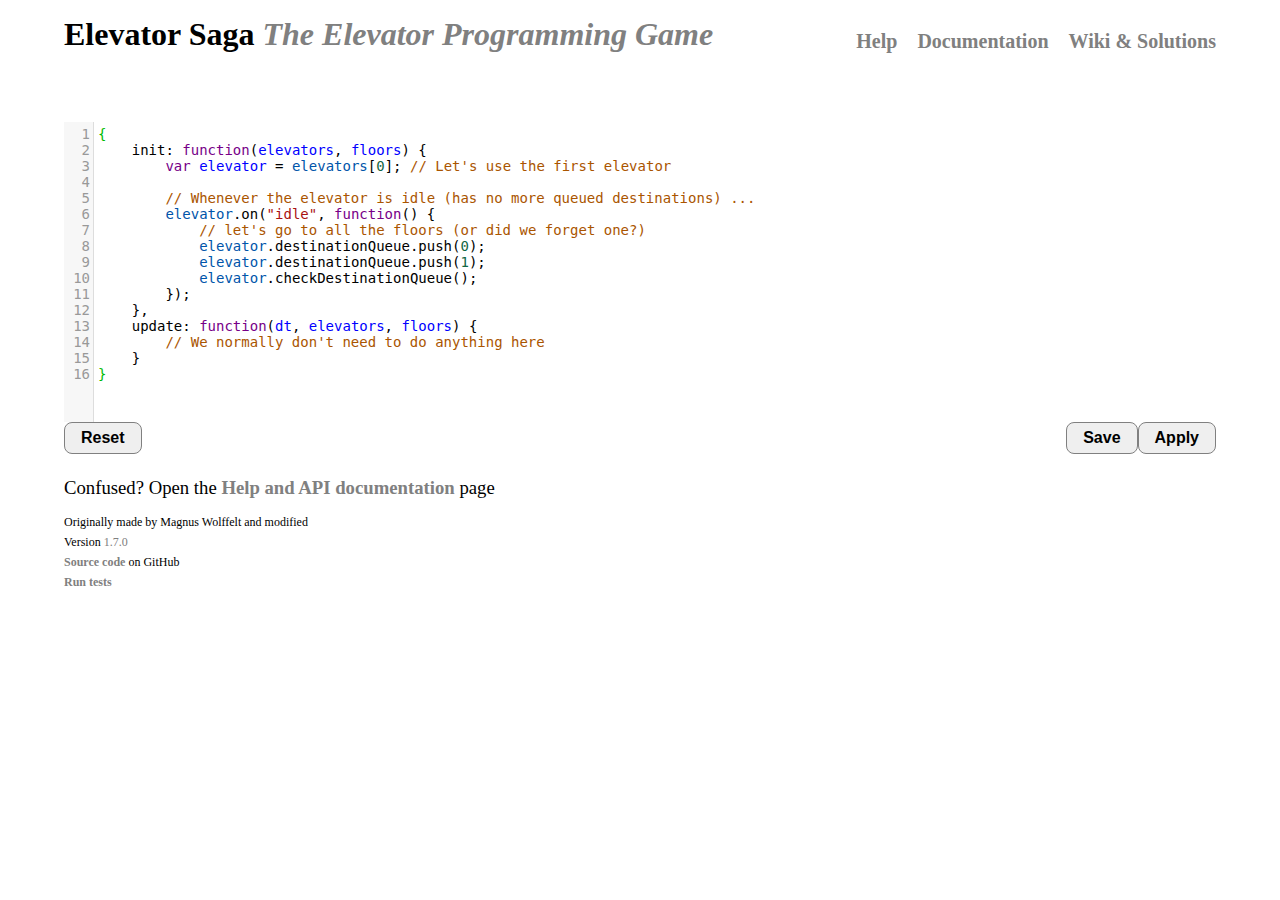
==== index.html @ 97c0eb69 "Update" ====
<!DOCTYPE html>
<html>
<head>
    <title>Elevator Saga - The Elevator Programming Game</title>
    <meta charset="UTF-8">
    <meta http-equiv="X-UA-Compatible" content="IE=edge">
    <meta name="viewport" content="width=425,initial-scale=1">
    <meta name="color-scheme" content="light dark">

    <link rel="stylesheet" href="libs/codemirror/codemirror.css" type="text/css" media="all">
    <link rel="stylesheet" href="style.css" type="text/css" media="all">

    <script type="text/javascript" src="libs/lodash.min.js"></script>
    <script type="text/javascript" src="libs/riot.min.js"></script>

    <script type="text/javascript" src="libs/codemirror/codemirror.js"></script>
    <script type="text/javascript" src="libs/codemirror/addon/edit/closebrackets.js"></script>
    <script type="text/javascript" src="libs/codemirror/addon/edit/matchbrackets.js"></script>
    <script type="text/javascript" src="libs/codemirror/mode/javascript/javascript.js"></script>

    <script type="text/javascript" src="libs/unobservable.js"></script>

    <script type="text/javascript" src="base.js"></script>
    <script type="text/javascript" src="movable.js"></script>
    <script type="text/javascript" src="floor.js"></script>
    <script type="text/javascript" src="user.js"></script>
    <script type="text/javascript" src="elevator.js"></script>
    <script type="text/javascript" src="world.js"></script>
    <script type="text/javascript" src="presenters.js"></script>
    <script type="text/javascript" src="challenges.js"></script>
    <script type="text/javascript" src="fitness.js"></script>
    <script type="text/javascript" src="app.js"></script>


    <script type="text/template" id="user-template">
        <span class="movable user {u.displayType} {state}"></span>
    </script>

    <script type="text/template" id="floor-template">
        <div class="floor" style="top: {yPosition}px">
            <span class="floornumber">{level}</span>
            <span class="buttonindicator">
                <span class="up"></span>
                <span class="down"></span>
            </span>
        </div>
    </script>

    <script type="text/template" id="elevator-template">
        <div class="elevator movable" style="width: {e.width}px">
            <span class="directionindicator directionindicatorup"><span class="up activated"></span></span>
            <span class="floorindicator"><span></span></span>
            <span class="directionindicator directionindicatordown"><span class="down activated"></span></span>
            <span class="buttonindicator"></span>
        </div>
    </script>

    <script type="text/template" id="elevatorbutton-template">
        <span class="buttonpress">{floorNum}</span>
    </script>

    <script type="text/template" id="feedback-template">
        <div class="feedback" style="color: white">
            <h2>{title}</h2>
            <p>{message}</p>
            <a href="{url}" style="color: white">Next challenge <span class="blink" style="text-decoration: blink">▶</span></a>
        </div>
    </script>

    <script type="text/template" id="challenge-template">
        <div class="left">
            <h3>Challenge #{num}: {challenge.condition.description}</h3>
        </div>
        <button class="right startstop unselectable">{startButtonText}</button>
        <h3 class="right">
            <span class="timescale_decrease unselectable">➖</span>
            <span class="emphasis-color" style="display: inline-block; text-align: center; width: 3em">{timeScale}</span>
            <span class="timescale_increase unselectable">➕</span>
        </h3>
    </script>

    <script type="text/template" id="codestatus-template">
        <h5 class="error" style="display: {errorDisplay}"><span class="error-color">⚠</span> There is a problem with your code: {errorMessage}</h5>
    </script>

    <script type="text/plain" id="default-elev-implementation">
{
    init: function(elevators, floors) {
        var elevator = elevators[0]; // Let's use the first elevator

        // Whenever the elevator is idle (has no more queued destinations) ...
        elevator.on("idle", function() {
            // let's go to all the floors (or did we forget one?)
            elevator.destinationQueue.push(0);
            elevator.destinationQueue.push(1);
            elevator.checkDestinationQueue();
        });
    },
    update: function(dt, elevators, floors) {
        // We normally don't need to do anything here
    }
}
    </script>
    <script type="text/plain" id="devtest-elev-implementation">
{
    init: function(elevators, floors) {
        var that = this;
        location.hash.split(",").some(function(param){
            var match = param.match(/challenge=([1-9]\d*$)/);
            if(match) {
                that.clearConditionIsMoves = false;
                if(challenges[match[1] - 1] && challenges[match[1] - 1].condition.description.match("moves")) {
                    that.clearConditionIsMoves = true;
                }
                return true;
            }
        });
        this.preferChoices = function(elevator){
            var otherElevators = elevators.filter(function(Elevator){return Elevator !== elevator});
            var gotoChoices = floors.filter(function(floor, floorNum){
                return (floor.buttonStates[0] || floor.buttonStates[1]) && !otherElevators.some(function(otherElevator){
                    return Math.abs(floorNum - (otherElevator.destinationQueue[0] || otherElevator.getExactCurrentFloor())) < Math.abs(floorNum - elevator.getExactCurrentFloor())
                    && ((otherElevator.destinationQueue == floorNum || !otherElevator.destinationQueue.length) || !otherElevator.isFull()
                        && (!floor.buttonStates[0] || otherElevator.directionalIndicators[0] && otherElevator.getExactFutureFloorIfStopped() <= floorNum)
                        && (!floor.buttonStates[1] || otherElevator.directionalIndicators[1] && otherElevator.getExactFutureFloorIfStopped() >= floorNum));
                });
            }).map(function(floor){return floor.level});
            return gotoChoices.sort(function(gotoChoice1, gotoChoice2){
                if(elevator.directionalIndicators[0]) {
                    return gotoChoice2 - gotoChoice1;
                } else if(elevator.directionalIndicators[1]) {
                    return gotoChoice1 - gotoChoice2;
                } else {
                    return Math.abs(gotoChoice1 - elevator.currentFloor) - Math.abs(gotoChoice2 - elevator.currentFloor);
                }
            });
        };
        this.updateDestination = function(elevator, queue){
            if(queue == undefined) {
                return;
            } else if(typeof queue === "number") {
                elevator.destinationQueue = [queue];
                this.updateDirection(elevator);
            } else {
                var uppers = queue.filter(function(num){return num > elevator.currentFloor}).sort(function(num1, num2){return num1 - num2});
                var lowers = queue.filter(function(num){return num < elevator.currentFloor}).sort(function(num1, num2){return num2 - num1});
                if(!uppers.length) {
                    elevator.directionalIndicators[0] = false;
                    if(lowers.length) {
                        elevator.directionalIndicators[1] = true;
                    }
                }
                if(!lowers.length) {
                    elevator.directionalIndicators[1] = false;
                    if(uppers.length) {
                        elevator.directionalIndicators[0] = true;
                    }
                }
                if(elevator.directionalIndicators[0]) {
                    elevator.destinationQueue = uppers.concat(lowers);
                } else if(elevator.directionalIndicators[1]) {
                    elevator.destinationQueue = lowers.concat(uppers);
                } else {
                    elevator.destinationQueue = queue.filter(function(num){return typeof num === "number"});
                    this.updateDirection(elevator);
                }
            }
            if(elevator.destinationQueue.length) {
                elevator.checkDestinationQueue();
            }
        };
        this.updateDirection = function(elevator){
            if(elevator.destinationQueue[0] > elevator.currentFloor) {
                elevator.directionalIndicators = [true, false];
            } else if(elevator.destinationQueue[0] < elevator.currentFloor) {
                elevator.directionalIndicators = [false, true];
            } else if(elevator.destinationQueue[0] === elevator.currentFloor) {
                elevator.directionalIndicators = [true, true];
            } else {
                elevator.directionalIndicators = [false, false];
            }
        };
        elevators.forEach(function(elevator, index){
            elevator.on("stopped_at_floor", function(floorNum){
                if(elevator.directionalIndicators[0] && (floors[floorNum].buttonStates[0] || elevator.destinationQueue[0] > floorNum)
                   || elevator.directionalIndicators[1] && (floors[floorNum].buttonStates[1] || elevator.destinationQueue[0] < floorNum)) {
                    return;
                }
                if(floors[floorNum].buttonStates[0] && that.preferChoices(elevator)[0] < floorNum
                   || floors[floorNum].buttonStates[1] && that.preferChoices(elevator)[0] > floorNum) {
                    if(!that.clearConditionIsMoves) {
                        elevators.filter(function(Elevator){return !Elevator.destinationQueue.length && Elevator.isEmpty()})
                            .forEach(function(Elevator){that.updateDestination(Elevator, that.preferChoices(Elevator)[0])});
                    }
                } else if(elevator.destinationQueue.length) {
                    that.updateDirection(elevator);
                } else if(floors[floorNum].buttonStates[0] || floors[floorNum].buttonStates[1]) {
                    elevator.directionalIndicators = [floors[floorNum].buttonStates[0], floors[floorNum].buttonStates[1]];
                }
            });
            elevator.on("passing_floor", function(floorNum, direction){
                var isOtherElevetorStop = elevators.some(function(elevatorGoFloor){
                    return elevatorGoFloor.destinationQueue[0] === floorNum && (direction > 0 && elevatorGoFloor.directionalIndicators[0] || direction < 0 && elevatorGoFloor.directionalIndicators[1]);
                });
                if(floors[floorNum].buttonStates[direction > 0 ? 0 : 1] && !elevator.isFull() && !isOtherElevetorStop) {
                    elevator.goToFloor(floorNum);
                    if(!that.clearConditionIsMoves && !elevator.getPressedFloors().length) {
                        elevators.filter(function(Elevator){return !Elevator.destinationQueue.length && Elevator.isEmpty()})
                            .forEach(function(Elevator){that.updateDestination(Elevator, that.preferChoices(Elevator)[0])});
                    }
                }
            });
            elevator.on("floor_button_pressed", function(floorNum){
                if(!that.clearConditionIsMoves || elevator.destinationQueue.filter(function(floor){return floor !== elevator.currentFloor}).length) {
                    that.updateDestination(elevator, elevator.getPressedFloors());
                }
            });
            elevator.on("idle", function(){
                if(!that.clearConditionIsMoves) {
                    that.updateDestination(elevator, elevator.getPressedFloors().concat(that.preferChoices(elevator)[0]));
                }
            });
        });
        floors.forEach(function(floor, floorNum){
            floor.on("up_button_pressed down_button_pressed", function(){
                elevators.filter(function(elevator){return !elevator.destinationQueue.length && elevator.isEmpty()}).forEach(function(elevator){that.updateDestination(elevator, that.preferChoices(elevator)[0])});
            });
        });
    },
    update: function(dt, elevators, floors) {
        var that = this;
        if(that.clearConditionIsMoves) {
            elevators.filter(function(elevator){return !elevator.destinationQueue.length && elevator.isFull()}).forEach(function(elevator){that.updateDestination(elevator, elevator.getPressedFloors())});
        }
    }
}
    </script>
</head>
<body>
    <div class="container">
        <div class="header">
            <h1 style="display: inline-block">Elevator Saga <em class="emphasis-color">The Elevator Programming Game</em></h1>
            <a class="right" href="https://github.com/magwo/elevatorsaga/wiki/">Wiki & Solutions</a>
            <a class="right" href="documentation.html#docs">Documentation</a>
            <a class="right" href="documentation.html">Help</a>
        </div>

        <noscript>
            <h2>Your browser does not appear to support JavaScript. This page contains a browser-based programming game implemented in JavaScript.</h2>
        </noscript>

        <div class="challenge" style="height: 40px; clear: both">
        </div>

        <div class="world" style="clear: both">
            <div class="feedbackcontainer"></div>
            <div class="innerworld">
            </div>
            <div class="statscontainer">
                <div style="top: 20px"><span class="key">Transported</span><span class="value transportedcounter"></span></div>
                <div style="top: 40px"><span class="key">Elapsed time</span><span class="value elapsedtime"></span></div>
                <div style="top: 60px"><span class="key">Transported/s</span><span class="value transportedpersec"></span></div>
                <div style="top: 80px"><span class="key">Avg waiting time</span><span class="value avgwaittime"></span></div>
                <div style="top: 100px"><span class="key">Max waiting time</span><span class="value maxwaittime"></span></div>
                <div style="top: 120px"><span class="key">Moves</span><span class="value movecount"></span></div>
            </div>
        </div>

        <div class="codestatus"></div>
        <div class="code">
            <textarea name="Code" id="code"></textarea>
        </div>
        <button id="button_reset" class="left">Reset</button>
        <button id="button_resetundo" class="left" style="display:none">Undo reset</button>
        <button id="button_apply" class="right">Apply</button>
        <button id="button_save" class="right">Save</button>
        <span id="save_message" class="right"></span>
        <span id="fitness_message" class="right"></span>

        <div style="padding-top: 1em; clear: both">
            <h3>Confused? Open the <a href="documentation.html">Help and API documentation</a> page</h3>
        </div>
        <div class="footer">
            <h4>Originally made by Magnus Wolffelt and modified</h4>
            <h4>Version <span class="emphasis-color">1.7.0</span></h4>
            <h4><a href="https://github.com/2xh/elevatorsaga">Source code</a> on GitHub</h4>
            <h4><a href="SpecRunner.html">Run tests</a></h4>
        </div>
    </div>
</body>
</html>
---- libs/codemirror/codemirror.css ----
/* BASICS */

.CodeMirror {
  /* Set height, width, borders, and global font properties here */
  font-family: monospace;
  height: 300px;
  color: black;
  direction: ltr;
}

/* PADDING */

.CodeMirror-lines {
  padding: 4px 0; /* Vertical padding around content */
}
.CodeMirror pre.CodeMirror-line,
.CodeMirror pre.CodeMirror-line-like {
  padding: 0 4px; /* Horizontal padding of content */
}

.CodeMirror-scrollbar-filler, .CodeMirror-gutter-filler {
  background-color: white; /* The little square between H and V scrollbars */
}

/* GUTTER */

.CodeMirror-gutters {
  border-right: 1px solid #ddd;
  background-color: #f7f7f7;
  white-space: nowrap;
}
.CodeMirror-linenumbers {}
.CodeMirror-linenumber {
  padding: 0 3px 0 5px;
  min-width: 20px;
  text-align: right;
  color: #999;
  white-space: nowrap;
}

.CodeMirror-guttermarker { color: black; }
.CodeMirror-guttermarker-subtle { color: #999; }

/* CURSOR */

.CodeMirror-cursor {
  border-left: 1px solid black;
  border-right: none;
  width: 0;
}
/* Shown when moving in bi-directional text */
.CodeMirror div.CodeMirror-secondarycursor {
  border-left: 1px solid silver;
}
.cm-fat-cursor .CodeMirror-cursor {
  width: auto;
  border: 0 !important;
  background: #7e7;
}
.cm-fat-cursor div.CodeMirror-cursors {
  z-index: 1;
}
.cm-fat-cursor .CodeMirror-line::selection,
.cm-fat-cursor .CodeMirror-line > span::selection, 
.cm-fat-cursor .CodeMirror-line > span > span::selection { background: transparent; }
.cm-fat-cursor .CodeMirror-line::-moz-selection,
.cm-fat-cursor .CodeMirror-line > span::-moz-selection,
.cm-fat-cursor .CodeMirror-line > span > span::-moz-selection { background: transparent; }
.cm-fat-cursor { caret-color: transparent; }
@-moz-keyframes blink {
  0% {}
  50% { background-color: transparent; }
  100% {}
}
@-webkit-keyframes blink {
  0% {}
  50% { background-color: transparent; }
  100% {}
}
@keyframes blink {
  0% {}
  50% { background-color: transparent; }
  100% {}
}

/* Can style cursor different in overwrite (non-insert) mode */
.CodeMirror-overwrite .CodeMirror-cursor {}

.cm-tab { display: inline-block; text-decoration: inherit; }

.CodeMirror-rulers {
  position: absolute;
  left: 0; right: 0; top: -50px; bottom: 0;
  overflow: hidden;
}
.CodeMirror-ruler {
  border-left: 1px solid #ccc;
  top: 0; bottom: 0;
  position: absolute;
}

/* DEFAULT THEME */

.cm-s-default .cm-header {color: blue;}
.cm-s-default .cm-quote {color: #090;}
.cm-negative {color: #d44;}
.cm-positive {color: #292;}
.cm-header, .cm-strong {font-weight: bold;}
.cm-em {font-style: italic;}
.cm-link {text-decoration: underline;}
.cm-strikethrough {text-decoration: line-through;}

.cm-s-default .cm-keyword {color: #708;}
.cm-s-default .cm-atom {color: #219;}
.cm-s-default .cm-number {color: #164;}
.cm-s-default .cm-def {color: #00f;}
.cm-s-default .cm-variable,
.cm-s-default .cm-punctuation,
.cm-s-default .cm-property,
.cm-s-default .cm-operator {}
.cm-s-default .cm-variable-2 {color: #05a;}
.cm-s-default .cm-variable-3, .cm-s-default .cm-type {color: #085;}
.cm-s-default .cm-comment {color: #a50;}
.cm-s-default .cm-string {color: #a11;}
.cm-s-default .cm-string-2 {color: #f50;}
.cm-s-default .cm-meta {color: #555;}
.cm-s-default .cm-qualifier {color: #555;}
.cm-s-default .cm-builtin {color: #30a;}
.cm-s-default .cm-bracket {color: #997;}
.cm-s-default .cm-tag {color: #170;}
.cm-s-default .cm-attribute {color: #00c;}
.cm-s-default .cm-hr {color: #999;}
.cm-s-default .cm-link {color: #00c;}

.cm-s-default .cm-error {color: #f00;}
.cm-invalidchar {color: #f00;}

.CodeMirror-composing { border-bottom: 2px solid; }

/* Default styles for common addons */

div.CodeMirror span.CodeMirror-matchingbracket {color: #0b0;}
div.CodeMirror span.CodeMirror-nonmatchingbracket {color: #a22;}
.CodeMirror-matchingtag { background: rgba(255, 150, 0, .3); }
.CodeMirror-activeline-background {background: #e8f2ff;}

/* STOP */

/* The rest of this file contains styles related to the mechanics of
   the editor. You probably shouldn't touch them. */

.CodeMirror {
  position: relative;
  overflow: hidden;
  background: white;
}

.CodeMirror-scroll {
  overflow: scroll !important; /* Things will break if this is overridden */
  /* 50px is the magic margin used to hide the element's real scrollbars */
  /* See overflow: hidden in .CodeMirror */
  margin-bottom: -50px; margin-right: -50px;
  padding-bottom: 50px;
  height: 100%;
  outline: none; /* Prevent dragging from highlighting the element */
  position: relative;
  z-index: 0;
}
.CodeMirror-sizer {
  position: relative;
  border-right: 50px solid transparent;
}

/* The fake, visible scrollbars. Used to force redraw during scrolling
   before actual scrolling happens, thus preventing shaking and
   flickering artifacts. */
.CodeMirror-vscrollbar, .CodeMirror-hscrollbar, .CodeMirror-scrollbar-filler, .CodeMirror-gutter-filler {
  position: absolute;
  z-index: 6;
  display: none;
  outline: none;
}
.CodeMirror-vscrollbar {
  right: 0; top: 0;
  overflow-x: hidden;
  overflow-y: scroll;
}
.CodeMirror-hscrollbar {
  bottom: 0; left: 0;
  overflow-y: hidden;
  overflow-x: scroll;
}
.CodeMirror-scrollbar-filler {
  right: 0; bottom: 0;
}
.CodeMirror-gutter-filler {
  left: 0; bottom: 0;
}

.CodeMirror-gutters {
  position: absolute; left: 0; top: 0;
  min-height: 100%;
  z-index: 3;
}
.CodeMirror-gutter {
  white-space: normal;
  height: 100%;
  display: inline-block;
  vertical-align: top;
  margin-bottom: -50px;
}
.CodeMirror-gutter-wrapper {
  position: absolute;
  z-index: 4;
  background: none !important;
  border: none !important;
}
.CodeMirror-gutter-background {
  position: absolute;
  top: 0; bottom: 0;
  z-index: 4;
}
.CodeMirror-gutter-elt {
  position: absolute;
  cursor: default;
  z-index: 4;
}
.CodeMirror-gutter-wrapper ::selection { background-color: transparent }
.CodeMirror-gutter-wrapper ::-moz-selection { background-color: transparent }

.CodeMirror-lines {
  cursor: text;
  min-height: 1px; /* prevents collapsing before first draw */
}
.CodeMirror pre.CodeMirror-line,
.CodeMirror pre.CodeMirror-line-like {
  /* Reset some styles that the rest of the page might have set */
  -moz-border-radius: 0; -webkit-border-radius: 0; border-radius: 0;
  border-width: 0;
  background: transparent;
  font-family: inherit;
  font-size: inherit;
  margin: 0;
  white-space: pre;
  word-wrap: normal;
  line-height: inherit;
  color: inherit;
  z-index: 2;
  position: relative;
  overflow: visible;
  -webkit-tap-highlight-color: transparent;
  -webkit-font-variant-ligatures: contextual;
  font-variant-ligatures: contextual;
}
.CodeMirror-wrap pre.CodeMirror-line,
.CodeMirror-wrap pre.CodeMirror-line-like {
  word-wrap: break-word;
  white-space: pre-wrap;
  word-break: normal;
}

.CodeMirror-linebackground {
  position: absolute;
  left: 0; right: 0; top: 0; bottom: 0;
  z-index: 0;
}

.CodeMirror-linewidget {
  position: relative;
  z-index: 2;
  padding: 0.1px; /* Force widget margins to stay inside of the container */
}

.CodeMirror-widget {}

.CodeMirror-rtl pre { direction: rtl; }

.CodeMirror-code {
  outline: none;
}

/* Force content-box sizing for the elements where we expect it */
.CodeMirror-scroll,
.CodeMirror-sizer,
.CodeMirror-gutter,
.CodeMirror-gutters,
.CodeMirror-linenumber {
  -moz-box-sizing: content-box;
  box-sizing: content-box;
}

.CodeMirror-measure {
  position: absolute;
  width: 100%;
  height: 0;
  overflow: hidden;
  visibility: hidden;
}

.CodeMirror-cursor {
  position: absolute;
  pointer-events: none;
}
.CodeMirror-measure pre { position: static; }

div.CodeMirror-cursors {
  visibility: hidden;
  position: relative;
  z-index: 3;
}
div.CodeMirror-dragcursors {
  visibility: visible;
}

.CodeMirror-focused div.CodeMirror-cursors {
  visibility: visible;
}

.CodeMirror-selected { background: #d9d9d9; }
.CodeMirror-focused .CodeMirror-selected { background: #d7d4f0; }
.CodeMirror-crosshair { cursor: crosshair; }
.CodeMirror-line::selection, .CodeMirror-line > span::selection, .CodeMirror-line > span > span::selection { background: #d7d4f0; }
.CodeMirror-line::-moz-selection, .CodeMirror-line > span::-moz-selection, .CodeMirror-line > span > span::-moz-selection { background: #d7d4f0; }

.cm-searching {
  background-color: #ffa;
  background-color: rgba(255, 255, 0, .4);
}

/* Used to force a border model for a node */
.cm-force-border { padding-right: .1px; }

@media print {
  /* Hide the cursor when printing */
  .CodeMirror div.CodeMirror-cursors {
    visibility: hidden;
  }
}

/* See issue #2901 */
.cm-tab-wrap-hack:after { content: ''; }

/* Help users use markselection to safely style text background */
span.CodeMirror-selectedtext { background: none; }
---- style.css ----
html, body {
    margin: 0;
    padding: 0;
}

h1 {
    margin: 0;
}

h2, h3, h4, h5 {
    margin: 0.4em auto;
    font-weight: normal;
}

.emphasis-color {
    color: gray;
}

.error-color {
    color: orange;
}

a {
    color: gray;
    font-weight: bold;
    text-decoration: none;
}
a:hover {
    text-decoration: underline;
}

dl dd {
    margin-left: 1em;
}

.container {
    width: 90%;
    margin: 0 auto;
    padding: 1em 0;
}

.unselectable {
    -webkit-touch-callout: none;
    -webkit-user-select: none;
    -khtml-user-select: none;
    -moz-user-select: none;
    -ms-user-select: none;
    user-select: none;
}

button {
    height: 2em;
    font-size: 1em;
    font-weight: bold;
    padding: 0 1em;
    border: 1px solid gray;
    border-radius: 0.5em;
}

.blink {
  -webkit-animation: blink 0.5s steps(3, start) infinite;
  animation: blink 0.5s steps(3, start) infinite;
}
@keyframes blink {
  to { visibility: hidden; }
}
@-webkit-keyframes blink {
  to { visibility: hidden; }
}

.invisible {
    visibility: hidden;
}

.faded {
    opacity: 0.4;
}

#save_message, #fitness_message {
    color: gray;
    font-size: 0.75em;
    line-height: 2.5em;
    margin: 0 1em;
}

.left {
    float: left;
}

.right {
    float: right;
}

.header a {
    margin-left: 1em;
    font-size: 1.25em;
    line-height: 2.5em;
}

.timescale_decrease, .timescale_increase {
    cursor: pointer;
}

.startstop {
    width: 7em;
    margin-left: 1em;
}

.codestatus {
    padding-top: 1em;
}

pre.cm-s-default, .CodeMirror {
    font: 14px Consolas, Monaco, monospace;
}

.world {
    position: relative;
    background-color: dimgray;
    padding: 0;
    overflow: auto hidden;
}

.innerworld {
    position: relative;
    margin-right: 280px;
    border-right: 1px solid;
    border-left: 1px solid;
}

.statscontainer {
    font: 0.75em Consolas, Monaco, monospace;
    color: lightgray;
    position: absolute;
    top: 0;
    right: 0px;
    width: 240px;
    padding: 20px;
    z-index: 1;
}

.statscontainer div, .statscontainer span {
    position: absolute;
    display: block;
    width: 240px;
}

.statscontainer .value {
    text-align: right;
}

.feedbackcontainer {
    position: absolute;
    width: 100%;
    height: 100%;
}

.feedback {
    position: relative;
    text-align: center;
    height: 100%;
    background-color: rgba(44, 44, 44, 0.6);
    z-index: 5;
}

.movable {
    position: absolute;
    top: 0;
    left: 0;
    display: block;
}

.user {
    color: white;
    text-shadow: 0 1px 3px black;
    z-index: 2;
}

.user.male:before {
    content: "🧍‍♂️";
}

.user.female:before {
    content: "🧍‍♀️";
}

.user.child:before {
    content: "🧍";
}

.user.happy {
}

.user.frustrated {
    color: yellow;
}

.user.disappointed {
    color: red;
}

.user.leaving {
    color: silver;
}

.up:before {
    content: "⬆";
}

.down:before {
    content: "⬇";
}

.elevator {
    background-color: #4F8686;
    border: 2px solid white;
    height: 46px;
    z-index: 1;
}

.elevator .directionindicator {
    position: absolute;
}

.elevator .directionindicator.directionindicatorup {
    left: 2px;
}

.elevator .directionindicator.directionindicatordown {
    right: 2px;
}

.elevator .directionindicator {
    color: rgba(255, 255, 255, 0.5);
}

.elevator .directionindicator .activated{
    color: lime;
}

.elevator .floorindicator {
    display: inline-block;
    position: absolute;
    width: 100%;
    font-size: 16px;
    text-align: center;
    color: rgba(255, 255, 255, 0.5);
}

.elevator .buttonindicator {
    display: inline-block;
    position: absolute;
    top: 16px;
    width: 100%;
    text-align: center;
    font-size: 8px;
    color: rgba(255, 255, 255, 0.5);
}
.elevator .buttonpress {
    cursor: pointer;
    margin: 0;
    display: inline-block;
}
.elevator .buttonpress.activated {
    color: lime;
}

.floor {
    position: absolute;
    width: 100%;
    height: 49px;
    background-color: gray;
    background: linear-gradient(rgba(255,255,255,0.1), rgba(255,255,255,0.25), rgba(255,255,255,0.25), rgba(255,255,255,0.1)); /* Standard syntax */
    border-bottom: 1px solid;
}

.floor .buttonindicator {
    cursor: pointer;
    font-size: 1.25em;
    line-height: 50px;
    padding-left: 70px;
    color: rgba(255, 255, 255, 0.25);
}
.floor .buttonindicator .activated {
    color: lime;
}

.floor .floornumber {
    position: absolute;
    color: rgba(255, 255, 255, 0.25);
    font-size: 2em;
    line-height: 50px;
    padding-left: 10px;
}

.footer {
    margin-top: 1em;
}
.footer h4 {
    font-size: 0.75em;
}

.help, .doctable {
    margin: 1em auto;
}

.doctable {
    width: 100%;
    border: none;
}

.doctable th, .doctable td  {
    text-align: justify;
    border-bottom: 1px solid;
}
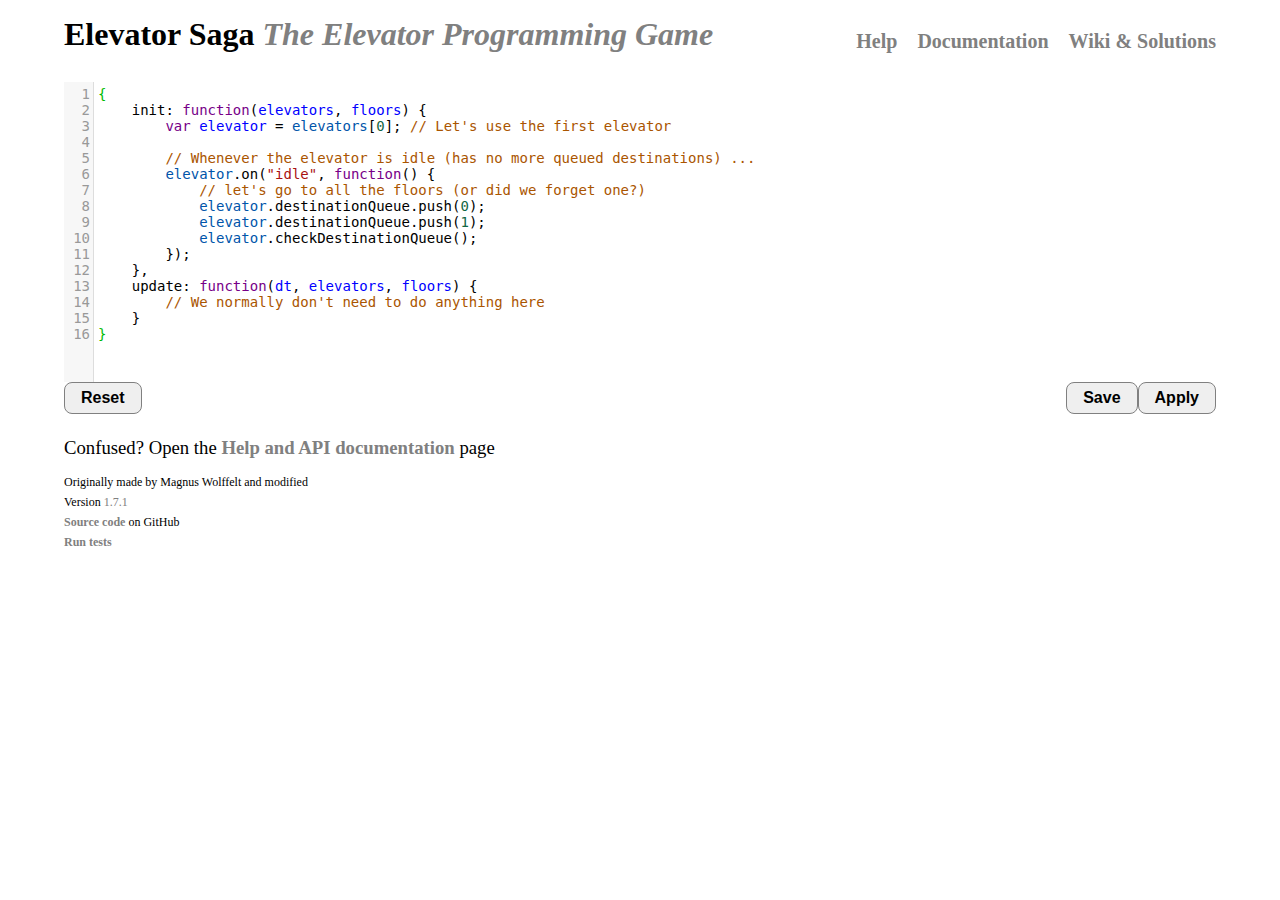
==== commit 748e59a8: "Reduce updates when paused" ====
--- a/index.html
+++ b/index.html
@@ -4,7 +4,7 @@
     <title>Elevator Saga - The Elevator Programming Game</title>
     <meta charset="UTF-8">
     <meta http-equiv="X-UA-Compatible" content="IE=edge">
-    <meta name="viewport" content="width=425,initial-scale=1">
+    <meta name="viewport" content="width=device-width,initial-scale=1">
     <meta name="color-scheme" content="light dark">
 
     <link rel="stylesheet" href="libs/codemirror/codemirror.css" type="text/css" media="all">
@@ -60,17 +60,15 @@
     </script>
 
     <script type="text/template" id="feedback-template">
-        <div class="feedback" style="color: white">
-            <h2>{title}</h2>
+        <div class="feedback">
+            <h2 style="margin: auto; padding-top: 0.4em">{title}</h2>
             <p>{message}</p>
-            <a href="{url}" style="color: white">Next challenge <span class="blink" style="text-decoration: blink">▶</span></a>
+            <a href="{url}">Next challenge <span class="blink">▶</span></a>
         </div>
     </script>
 
     <script type="text/template" id="challenge-template">
-        <div class="left">
-            <h3>Challenge #{num}: {challenge.condition.description}</h3>
-        </div>
+        <h3 style="display: inline-block">Challenge #{num}: {challenge.condition.description}</h3>
         <button class="right startstop unselectable">{startButtonText}</button>
         <h3 class="right">
             <span class="timescale_decrease unselectable">➖</span>
@@ -249,7 +247,7 @@
             <h2>Your browser does not appear to support JavaScript. This page contains a browser-based programming game implemented in JavaScript.</h2>
         </noscript>
 
-        <div class="challenge" style="height: 40px; clear: both">
+        <div class="challenge" style="clear: both">
         </div>
 
         <div class="world" style="clear: both">
@@ -257,12 +255,12 @@
             <div class="innerworld">
             </div>
             <div class="statscontainer">
-                <div style="top: 20px"><span class="key">Transported</span><span class="value transportedcounter"></span></div>
-                <div style="top: 40px"><span class="key">Elapsed time</span><span class="value elapsedtime"></span></div>
-                <div style="top: 60px"><span class="key">Transported/s</span><span class="value transportedpersec"></span></div>
-                <div style="top: 80px"><span class="key">Avg waiting time</span><span class="value avgwaittime"></span></div>
-                <div style="top: 100px"><span class="key">Max waiting time</span><span class="value maxwaittime"></span></div>
-                <div style="top: 120px"><span class="key">Moves</span><span class="value movecount"></span></div>
+                <div>Transported<span class="value transportedcounter"></span></div>
+                <div>Elapsed time<span class="value elapsedtime"></span></div>
+                <div>Transported/s<span class="value transportedpersec"></span></div>
+                <div>Avg waiting time<span class="value avgwaittime"></span></div>
+                <div>Max waiting time<span class="value maxwaittime"></span></div>
+                <div>Moves<span class="value movecount"></span></div>
             </div>
         </div>
 
@@ -282,7 +280,7 @@
         </div>
         <div class="footer">
             <h4>Originally made by Magnus Wolffelt and modified</h4>
-            <h4>Version <span class="emphasis-color">1.7.0</span></h4>
+            <h4>Version <span class="emphasis-color">1.7.1</span></h4>
             <h4><a href="https://github.com/2xh/elevatorsaga">Source code</a> on GitHub</h4>
             <h4><a href="SpecRunner.html">Run tests</a></h4>
         </div>
--- a/style.css
+++ b/style.css
@@ -58,14 +58,15 @@
 }
 
 .blink {
-  -webkit-animation: blink 0.5s steps(3, start) infinite;
-  animation: blink 0.5s steps(3, start) infinite;
+    -webkit-animation: blink 0.5s steps(2, start) infinite;
+    animation: blink 0.5s steps(2, start) infinite;
+    text-decoration: blink;
 }
 @keyframes blink {
-  to { visibility: hidden; }
+    to { visibility: hidden; }
 }
 @-webkit-keyframes blink {
-  to { visibility: hidden; }
+    to { visibility: hidden; }
 }
 
 .invisible {
@@ -87,7 +88,7 @@
     float: left;
 }
 
-.right {
+.right, .statscontainer .value {
     float: right;
 }
 
@@ -123,7 +124,7 @@
 
 .innerworld {
     position: relative;
-    margin-right: 280px;
+    margin-right: 220px;
     border-right: 1px solid;
     border-left: 1px solid;
 }
@@ -134,19 +135,14 @@
     position: absolute;
     top: 0;
     right: 0px;
-    width: 240px;
-    padding: 20px;
+    width: 180px;
+    padding: 15px 20px;
+    line-height: 20px;
     z-index: 1;
 }
 
-.statscontainer div, .statscontainer span {
-    position: absolute;
-    display: block;
-    width: 240px;
-}
-
-.statscontainer .value {
-    text-align: right;
+.statscontainer div {
+    clear: right;
 }
 
 .feedbackcontainer {
@@ -159,8 +155,13 @@
     position: relative;
     text-align: center;
     height: 100%;
+    color: white;
     background-color: rgba(44, 44, 44, 0.6);
     z-index: 5;
+}
+
+.feedback a {
+    color: white;
 }
 
 .movable {
@@ -278,8 +279,10 @@
     cursor: pointer;
     font-size: 1.25em;
     line-height: 50px;
-    padding-left: 70px;
+    padding-left: 60px;
+    white-space: nowrap;
     color: rgba(255, 255, 255, 0.25);
+    z-index: 2;
 }
 .floor .buttonindicator .activated {
     color: lime;
@@ -288,9 +291,10 @@
 .floor .floornumber {
     position: absolute;
     color: rgba(255, 255, 255, 0.25);
-    font-size: 2em;
+    font-size: 1.5em;
     line-height: 50px;
     padding-left: 10px;
+    z-index: 2;
 }
 
 .footer {
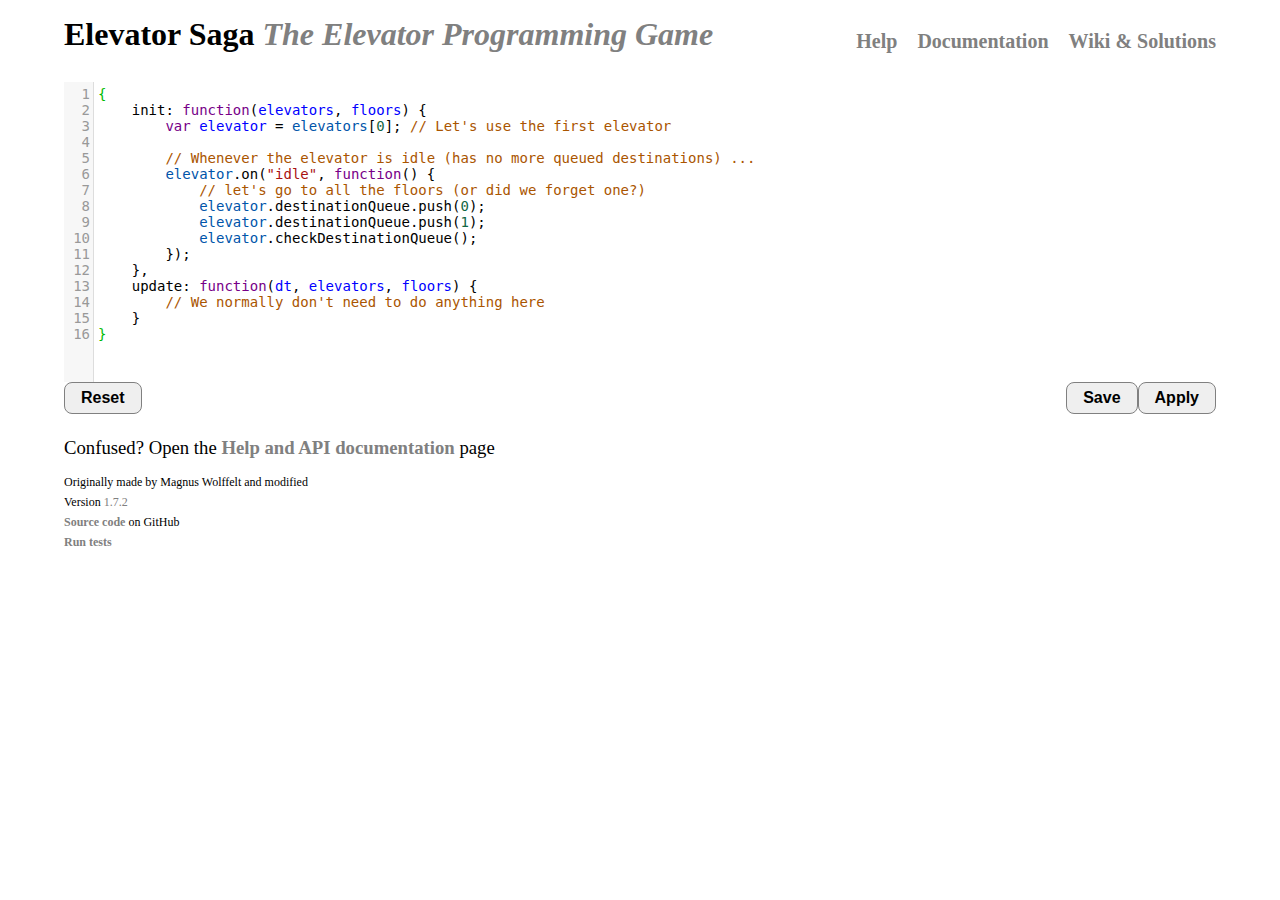
==== commit 3ff49a06: "Restore fitness and optimized" ====
--- a/index.html
+++ b/index.html
@@ -234,8 +234,7 @@
 }
     </script>
 </head>
-<body>
-    <div class="container">
+<body class="container">
         <div class="header">
             <h1 style="display: inline-block">Elevator Saga <em class="emphasis-color">The Elevator Programming Game</em></h1>
             <a class="right" href="https://github.com/magwo/elevatorsaga/wiki/">Wiki & Solutions</a>
@@ -280,10 +279,9 @@
         </div>
         <div class="footer">
             <h4>Originally made by Magnus Wolffelt and modified</h4>
-            <h4>Version <span class="emphasis-color">1.7.1</span></h4>
+            <h4>Version <span class="emphasis-color">1.7.2</span></h4>
             <h4><a href="https://github.com/2xh/elevatorsaga">Source code</a> on GitHub</h4>
             <h4><a href="SpecRunner.html">Run tests</a></h4>
         </div>
-    </div>
 </body>
 </html>
--- a/style.css
+++ b/style.css
@@ -1,7 +1,3 @@
-html, body {
-    margin: 0;
-    padding: 0;
-}
 
 h1 {
     margin: 0;
@@ -57,7 +53,7 @@
     border-radius: 0.5em;
 }
 
-.blink {
+.blink, .user.longestwait {
     -webkit-animation: blink 0.5s steps(2, start) infinite;
     animation: blink 0.5s steps(2, start) infinite;
     text-decoration: blink;
@@ -73,15 +69,10 @@
     visibility: hidden;
 }
 
-.faded {
-    opacity: 0.4;
-}
-
 #save_message, #fitness_message {
     color: gray;
     font-size: 0.75em;
-    line-height: 2.5em;
-    margin: 0 1em;
+    margin: 0.75em 1em;
 }
 
 .left {
@@ -164,13 +155,6 @@
     color: white;
 }
 
-.movable {
-    position: absolute;
-    top: 0;
-    left: 0;
-    display: block;
-}
-
 .user {
     color: white;
     text-shadow: 0 1px 3px black;
@@ -189,15 +173,14 @@
     content: "🧍";
 }
 
-.user.happy {
-}
-
-.user.frustrated {
+.user.longwait {
     color: yellow;
-}
-
-.user.disappointed {
+    z-index: 3;
+}
+
+.user.longestwait {
     color: red;
+    z-index: 4;
 }
 
 .user.leaving {
@@ -219,7 +202,7 @@
     z-index: 1;
 }
 
-.elevator .directionindicator {
+.movable, .elevator .directionindicator {
     position: absolute;
 }
 
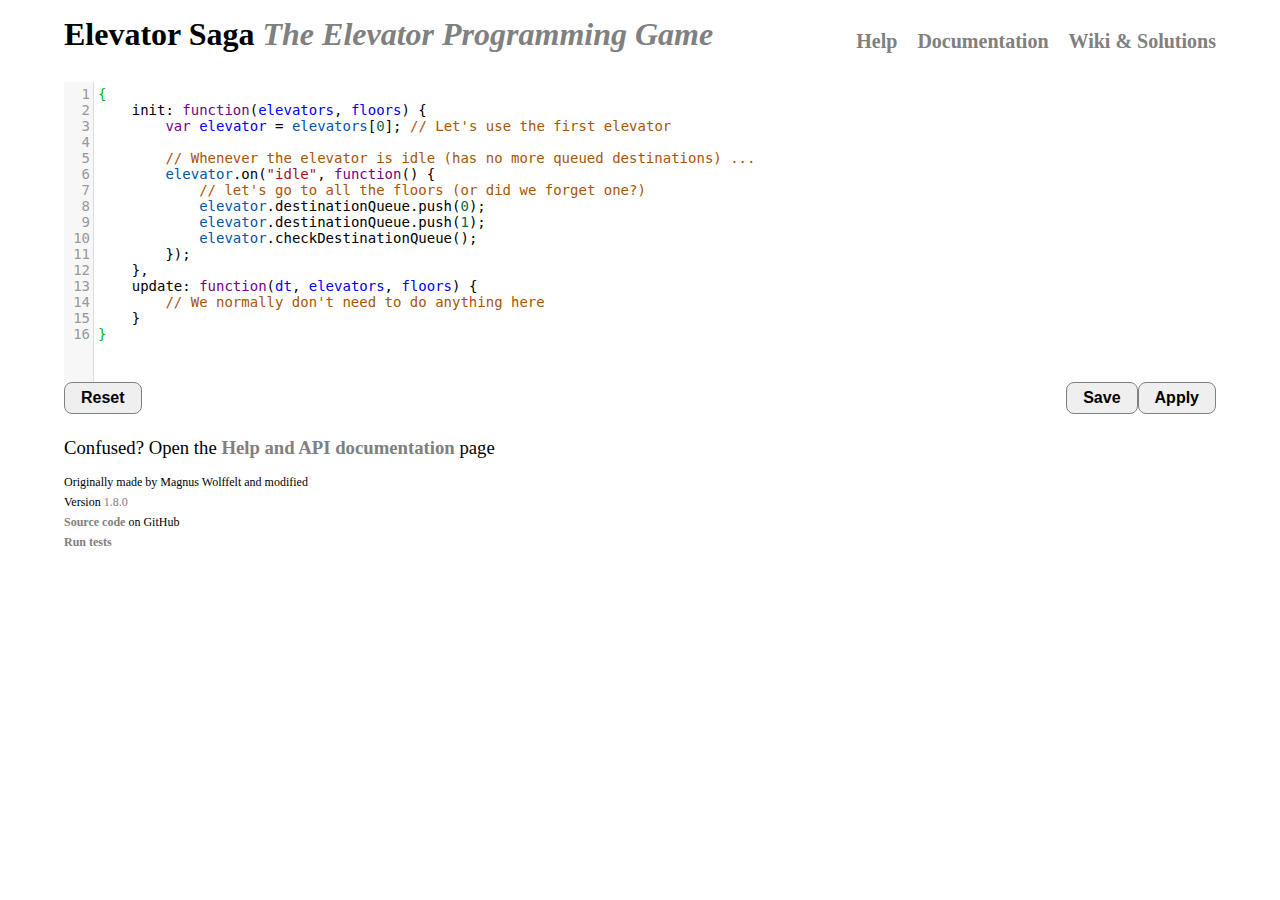
==== commit d15844fe: "Destination dispatch mode" ====
--- a/index.html
+++ b/index.html
@@ -37,17 +37,14 @@
     </script>
 
     <script type="text/template" id="floor-template">
-        <div class="floor" style="top: {yPosition}px">
+        <div class="floor" style="top: {yPosition}px; height: {height}px">
             <span class="floornumber">{level}</span>
-            <span class="buttonindicator">
-                <span class="up"></span>
-                <span class="down"></span>
-            </span>
+            <span class="buttonindicator"></span>
         </div>
     </script>
 
     <script type="text/template" id="elevator-template">
-        <div class="elevator movable" style="width: {e.width}px">
+        <div class="elevator movable" style="width: {e.width}px; height: {e.height}px">
             <span class="directionindicator directionindicatorup"><span class="up activated"></span></span>
             <span class="floorindicator"><span></span></span>
             <span class="directionindicator directionindicatordown"><span class="down activated"></span></span>
@@ -55,13 +52,13 @@
         </div>
     </script>
 
-    <script type="text/template" id="elevatorbutton-template">
+    <script type="text/template" id="button-template">
         <span class="buttonpress">{floorNum}</span>
     </script>
 
     <script type="text/template" id="feedback-template">
         <div class="feedback">
-            <h2 style="margin: auto; padding-top: 0.4em">{title}</h2>
+            <h2 style="margin: auto">{title}</h2>
             <p>{message}</p>
             <a href="{url}">Next challenge <span class="blink">▶</span></a>
         </div>
@@ -78,7 +75,7 @@
     </script>
 
     <script type="text/template" id="codestatus-template">
-        <h5 class="error" style="display: {errorDisplay}"><span class="error-color">⚠</span> There is a problem with your code: {errorMessage}</h5>
+        <h5 class="error" style="display: {errorDisplay}; white-space: pre-line"><span class="error-color">⚠</span> There is a problem with your code: {errorMessage}</h5>
     </script>
 
     <script type="text/plain" id="default-elev-implementation">
@@ -116,11 +113,11 @@
         this.preferChoices = function(elevator){
             var otherElevators = elevators.filter(function(Elevator){return Elevator !== elevator});
             var gotoChoices = floors.filter(function(floor, floorNum){
-                return (floor.buttonStates[0] || floor.buttonStates[1]) && !otherElevators.some(function(otherElevator){
+                return (floor.hasUpCall() || floor.hasDownCall()) && !otherElevators.some(function(otherElevator){
                     return Math.abs(floorNum - (otherElevator.destinationQueue[0] || otherElevator.getExactCurrentFloor())) < Math.abs(floorNum - elevator.getExactCurrentFloor())
                     && ((otherElevator.destinationQueue == floorNum || !otherElevator.destinationQueue.length) || !otherElevator.isFull()
-                        && (!floor.buttonStates[0] || otherElevator.directionalIndicators[0] && otherElevator.getExactFutureFloorIfStopped() <= floorNum)
-                        && (!floor.buttonStates[1] || otherElevator.directionalIndicators[1] && otherElevator.getExactFutureFloorIfStopped() >= floorNum));
+                        && (!floor.hasUpCall() || otherElevator.directionalIndicators[0] && otherElevator.getExactFutureFloorIfStopped() <= floorNum)
+                        && (!floor.hasDownCall() || otherElevator.directionalIndicators[1] && otherElevator.getExactFutureFloorIfStopped() >= floorNum));
                 });
             }).map(function(floor){return floor.level});
             return gotoChoices.sort(function(gotoChoice1, gotoChoice2){
@@ -180,27 +177,27 @@
         };
         elevators.forEach(function(elevator, index){
             elevator.on("stopped_at_floor", function(floorNum){
-                if(elevator.directionalIndicators[0] && (floors[floorNum].buttonStates[0] || elevator.destinationQueue[0] > floorNum)
-                   || elevator.directionalIndicators[1] && (floors[floorNum].buttonStates[1] || elevator.destinationQueue[0] < floorNum)) {
+                if(elevator.directionalIndicators[0] && (floors[floorNum].hasUpCall() || elevator.destinationQueue[0] > floorNum)
+                   || elevator.directionalIndicators[1] && (floors[floorNum].hasDownCall() || elevator.destinationQueue[0] < floorNum)) {
                     return;
                 }
-                if(floors[floorNum].buttonStates[0] && that.preferChoices(elevator)[0] < floorNum
-                   || floors[floorNum].buttonStates[1] && that.preferChoices(elevator)[0] > floorNum) {
+                if(floors[floorNum].hasUpCall() && that.preferChoices(elevator)[0] < floorNum
+                   || floors[floorNum].hasDownCall() && that.preferChoices(elevator)[0] > floorNum) {
                     if(!that.clearConditionIsMoves) {
                         elevators.filter(function(Elevator){return !Elevator.destinationQueue.length && Elevator.isEmpty()})
                             .forEach(function(Elevator){that.updateDestination(Elevator, that.preferChoices(Elevator)[0])});
                     }
                 } else if(elevator.destinationQueue.length) {
                     that.updateDirection(elevator);
-                } else if(floors[floorNum].buttonStates[0] || floors[floorNum].buttonStates[1]) {
-                    elevator.directionalIndicators = [floors[floorNum].buttonStates[0], floors[floorNum].buttonStates[1]];
+                } else if(floors[floorNum].hasUpCall() || floors[floorNum].hasDownCall()) {
+                    elevator.directionalIndicators = [floors[floorNum].hasUpCall(), floors[floorNum].hasDownCall()];
                 }
             });
             elevator.on("passing_floor", function(floorNum, direction){
                 var isOtherElevetorStop = elevators.some(function(elevatorGoFloor){
                     return elevatorGoFloor.destinationQueue[0] === floorNum && (direction > 0 && elevatorGoFloor.directionalIndicators[0] || direction < 0 && elevatorGoFloor.directionalIndicators[1]);
                 });
-                if(floors[floorNum].buttonStates[direction > 0 ? 0 : 1] && !elevator.isFull() && !isOtherElevetorStop) {
+                if(floors[floorNum][direction > 0 ? "hasUpCall" : "hasDownCall"]() && !elevator.isFull() && !isOtherElevetorStop) {
                     elevator.goToFloor(floorNum);
                     if(!that.clearConditionIsMoves && !elevator.getPressedFloors().length) {
                         elevators.filter(function(Elevator){return !Elevator.destinationQueue.length && Elevator.isEmpty()})
@@ -220,7 +217,23 @@
             });
         });
         floors.forEach(function(floor, floorNum){
-            floor.on("up_button_pressed down_button_pressed", function(){
+            floor.hasUpCall = function(){
+                for(var i = floor.level; i < floor.buttonStates.length; ++i) {
+                    if(floor.buttonStates[i]) {
+                        return true;
+                    }
+                }
+                return false;
+            };
+            floor.hasDownCall = function(){
+                for(var i = floor.level; i >= 0; --i) {
+                    if(floor.buttonStates[i]) {
+                        return true;
+                    }
+                }
+                return false;
+            };
+            floor.on("call_button_pressed", function(){
                 elevators.filter(function(elevator){return !elevator.destinationQueue.length && elevator.isEmpty()}).forEach(function(elevator){that.updateDestination(elevator, that.preferChoices(elevator)[0])});
             });
         });
@@ -268,7 +281,7 @@
             <textarea name="Code" id="code"></textarea>
         </div>
         <button id="button_reset" class="left">Reset</button>
-        <button id="button_resetundo" class="left" style="display:none">Undo reset</button>
+        <button id="button_resetundo" class="left" style="display: none">Undo reset</button>
         <button id="button_apply" class="right">Apply</button>
         <button id="button_save" class="right">Save</button>
         <span id="save_message" class="right"></span>
@@ -279,7 +292,7 @@
         </div>
         <div class="footer">
             <h4>Originally made by Magnus Wolffelt and modified</h4>
-            <h4>Version <span class="emphasis-color">1.7.2</span></h4>
+            <h4>Version <span class="emphasis-color">1.8.0</span></h4>
             <h4><a href="https://github.com/2xh/elevatorsaga">Source code</a> on GitHub</h4>
             <h4><a href="SpecRunner.html">Run tests</a></h4>
         </div>
--- a/style.css
+++ b/style.css
@@ -73,14 +73,18 @@
     color: gray;
     font-size: 0.75em;
     margin: 0.75em 1em;
+    word-break: break-all;
+    white-space: pre-line;
 }
 
 .left {
     float: left;
+    word-break: break-all;
 }
 
 .right, .statscontainer .value {
     float: right;
+    word-break: break-all;
 }
 
 .header a {
@@ -127,8 +131,7 @@
     top: 0;
     right: 0px;
     width: 180px;
-    padding: 15px 20px;
-    line-height: 20px;
+    padding: 10px 20px;
     z-index: 1;
 }
 
@@ -198,7 +201,7 @@
 .elevator {
     background-color: #4F8686;
     border: 2px solid white;
-    height: 46px;
+    box-sizing: border-box;
     z-index: 1;
 }
 
@@ -252,18 +255,18 @@
 .floor {
     position: absolute;
     width: 100%;
-    height: 49px;
+    box-sizing: border-box;
     background-color: gray;
     background: linear-gradient(rgba(255,255,255,0.1), rgba(255,255,255,0.25), rgba(255,255,255,0.25), rgba(255,255,255,0.1)); /* Standard syntax */
-    border-bottom: 1px solid;
+    border-bottom: 2px solid;
 }
 
 .floor .buttonindicator {
+    display: inline-block;
     cursor: pointer;
-    font-size: 1.25em;
-    line-height: 50px;
+    font-size: 0.75em;
     padding-left: 60px;
-    white-space: nowrap;
+    white-space: pre-line;
     color: rgba(255, 255, 255, 0.25);
     z-index: 2;
 }
@@ -275,7 +278,7 @@
     position: absolute;
     color: rgba(255, 255, 255, 0.25);
     font-size: 1.5em;
-    line-height: 50px;
+    line-height: 35px;
     padding-left: 10px;
     z-index: 2;
 }
